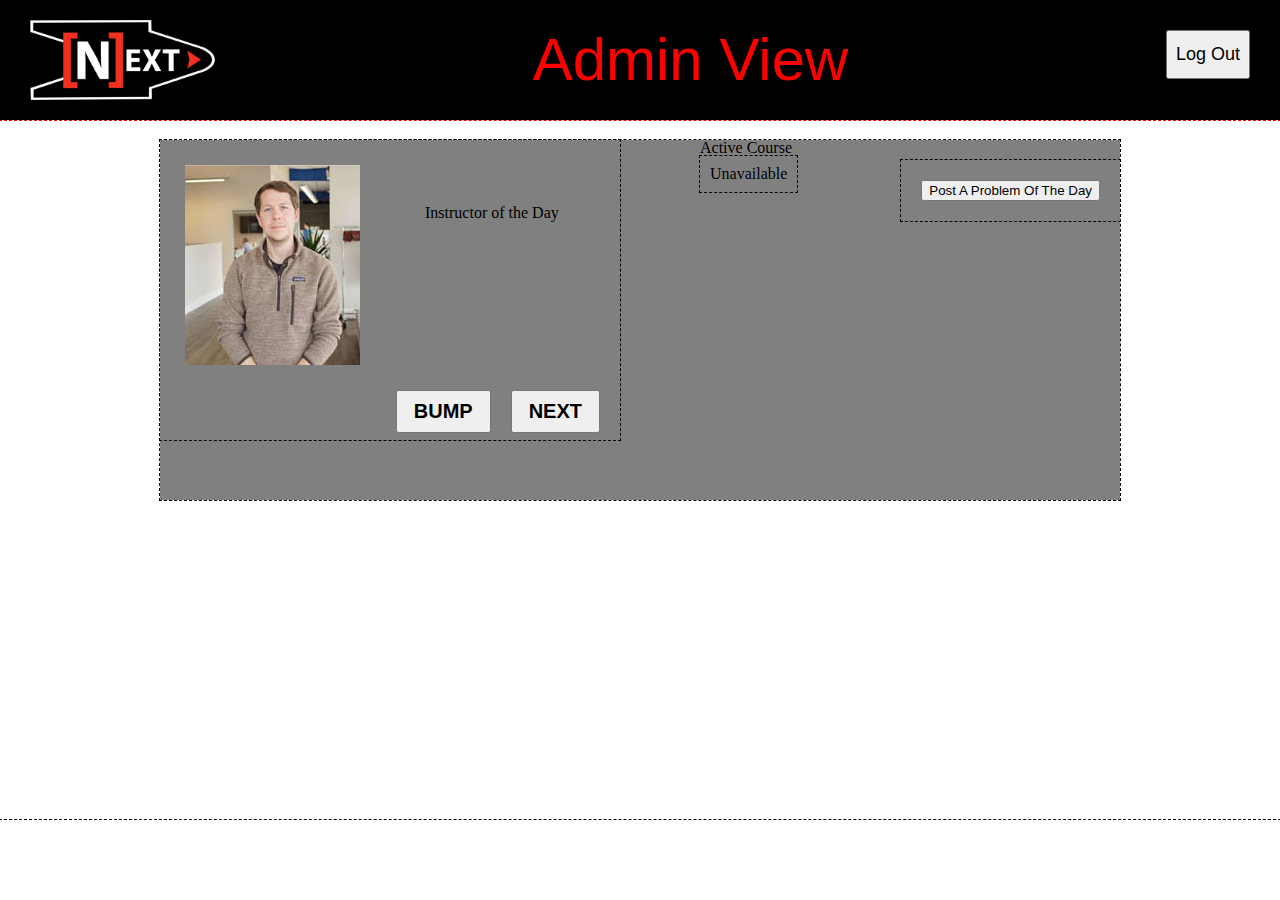
==== admin_ta.html @ 1b2bc385 "student queue local storage working" ====
<!DOCTYPE html>
<html>
  <head>
    <title>NEXT! TA Help System - Admin</title>
    <link href="https://fonts.googleapis.com/css?family=Montserrat" rel="stylesheet">
    <link rel="stylesheet" href="css/reset.css">
    <link rel="stylesheet" href="css/style.css">
    <link rel="stylesheet" href="css/admin_ta.css">
  </head>
  <body>
    <header>
      <div>
        <img id="header_logo" src="images/NEXT.png">
      </div>
        <button id="log_out_btn">Log Out</button>
      <h1>Admin View</h1>
    </header>
    <main>
      <section class="ta_view_left">
        <section class="student_info_card">
          <div id="user_image_wrap">
            <img src="images/brian_nations.jpg">
          </div>
          <h3 id="student_name">Instructor of the Day</h3>
        <div>
          <button id="next">NEXT</button>
          <button id="bump">BUMP</button>
        <div>
        </section>
      </section>
      <section id="active_course">
        <p>Active Course</p>
        <ul id="active_course_ul" data-value="Unavailable">
          <li class="drop_heading"> Unavailable
            <ul class="drop_items">
              <li>Unavailable</li>
            </ul>
          </li>
        </ul>
      </section>
      <section class="ta_view_right">
        <section class="admin_ta_q">
          <ol id="queue" class="admin_ta">
          </ol>
        </section>
        <section class="problem_otd">
          <button id="problem_otd_button">Post A Problem Of The Day</button>
            <div id="potd_overlay"></div>
            <div id="potd_popup">
              <form id="potd_form">
                <fieldset>
                  <input type="text" name="potd_text" placeholder="Problem of the Day">
                </fieldset>
                <button id="submit_potd" type="submit">Post</button>
                <button id="cancel_potd">Cancel</button>
              </form>
            </div>
        </section>
      </section>
      <div class="clearFix"></div>
    </main>
    <footer>
    </footer>
    <script src="js/potd.js"></script>
    <script src="js/app.js"></script>
    <script src="js/admin.js"></script>

  </body>
</html>
---- css/style.css ----
header {
	width:100%;
	position:fixed;
	height:120px;
	top: 0;
	background: #000;
  color: red;
	outline: 1px dashed;
}

header h1 {
  font-family: helvetica;
	font-size: 60px;
	margin: 30px;
	text-align: center;
}

#header_logo {
	margin: 20px 30px;
	float: left;
	height: 80px;
	/*width: 100px;*/
	/*outline: 1px dashed;*/
}

#log_out_btn {
	float: right;
	padding: 12px 8px;
	font-size: 18px;
	margin: 30px;
}

main {
	background-color: grey;
	width: 960px;
	height: 100%;
	margin: 140px auto;
	outline: 1px dashed;
}

h1#login_header {
	font-family: helvetica;
	font-size: 60px;
	margin: 30px;
	text-align: center;
	color: #000;
}

.problem_otd {
	padding: 20px;
	margin: 0 auto;
	margin-top: 20px;
	outline: 1px dashed;
}

.problem_otd h2 {
	text-align: center;
	font-size: 20px;
	margin: 20px;
}

.problem_otd p {
	font-size: 16px;
	width: 1000px;
	margin: 0 auto;
	padding: 5px 10px;
}

#queue {
	width: 100%;
	line-height: 24px;
	margin: 20px auto;
}

#queue li, #available_ta li, #problem_type li{
	font-size: 18px;
	padding: 5px;
	text-align: left;
}

#queue li:nth-of-type(odd), #available_ta li:nth-of-type(odd), #problem_type li:nth-of-type(odd){
	outline: 1px dashed;
}

#queue li .course_focus, #available_ta li .course_focus {
	display: inline-block;
	width: 100px;
	margin-right:10px;
	font-weight: bold;
	text-align: right;
}

#queue li .course_num, #available_ta li .course_num{
	display: inline-block;
	width: 50px;
	margin-right:10px;
	font-weight: bold;
	text-align: right;
}

#queue li .name #available_ta li .name {
	display: inline-block;
	width: 160px;
	margin-right:30px;
	font-weight: bold;
	text-align: right;
}

#queue li .issue {
	display: inline-block;
	margin-right: 30px;
	text-align: right;
}

.clearFix {
	clear: both;
}

footer {
	height: 80px;
	width:100%;
 	position:fixed;
 	bottom: 0;
	background: #fff;
	outline: 1px dashed;
}

.pause {
	background: #F0F09D;
}
---- css/admin_ta.css ----
/* style sheet*/
.ta_view_right {
	float: right;
}

.ta_view_left {
	width:540px;
	height: 360px;
	float: left;
}

.student_info_card {
	width:460px;
	height: 300px;
	outline: 1px dashed;
}

#student_name {
	float: left;
	margin-top: 65px;
	margin-left: 40px;
}

.student_info_card div {
	clear:both;
	height: 200px;
}

#user_image_wrap {
	float:left;
	margin:25px;
	width: 175px;
	height: 200px;
	overflow: hidden;
}

#bump {
	padding:8px 16px;
	font-size: 20px;
	font-weight: bold;
	float: right;
	margin-right:20px;
}

#next{
	padding:8px 16px;
	font-size: 20px;
	font-weight: bold;
	float: right;
	margin-right:20px;
}

#active_course {
	float: left;
}

#active_course .drop_items {
	opacity: 0;
	height: 0;
	overflow: hidden;
}

#active_course .drop_items.active {
	opacity: 1;
	height: auto;
	overflow: auto;
	transition: 350ms all;
}

#active_course ul {
	cursor: pointer;
}

#active_course .drop_heading {
	padding:10px;
}

#active_course li {
	outline: 1px dashed;
	padding: 10px 0;
}

#potd_overlay {
  display: none;
  position: fixed;
  left: 0px;
  top: 0px;
  width: 100%;
  height: 100%;
  background: #000;
  opacity: 0.5;
  z-index: 9999;
}

#potd_popup {
  display: none;
  position: fixed;
  left: 50%;
  top: 50%;
  width: 300px;
  height: 150px;
  margin-top: -75px;
  margin-left: -150px;
  background: #fff;
  border: 2px solid #000;
  z-index: 99999;
}
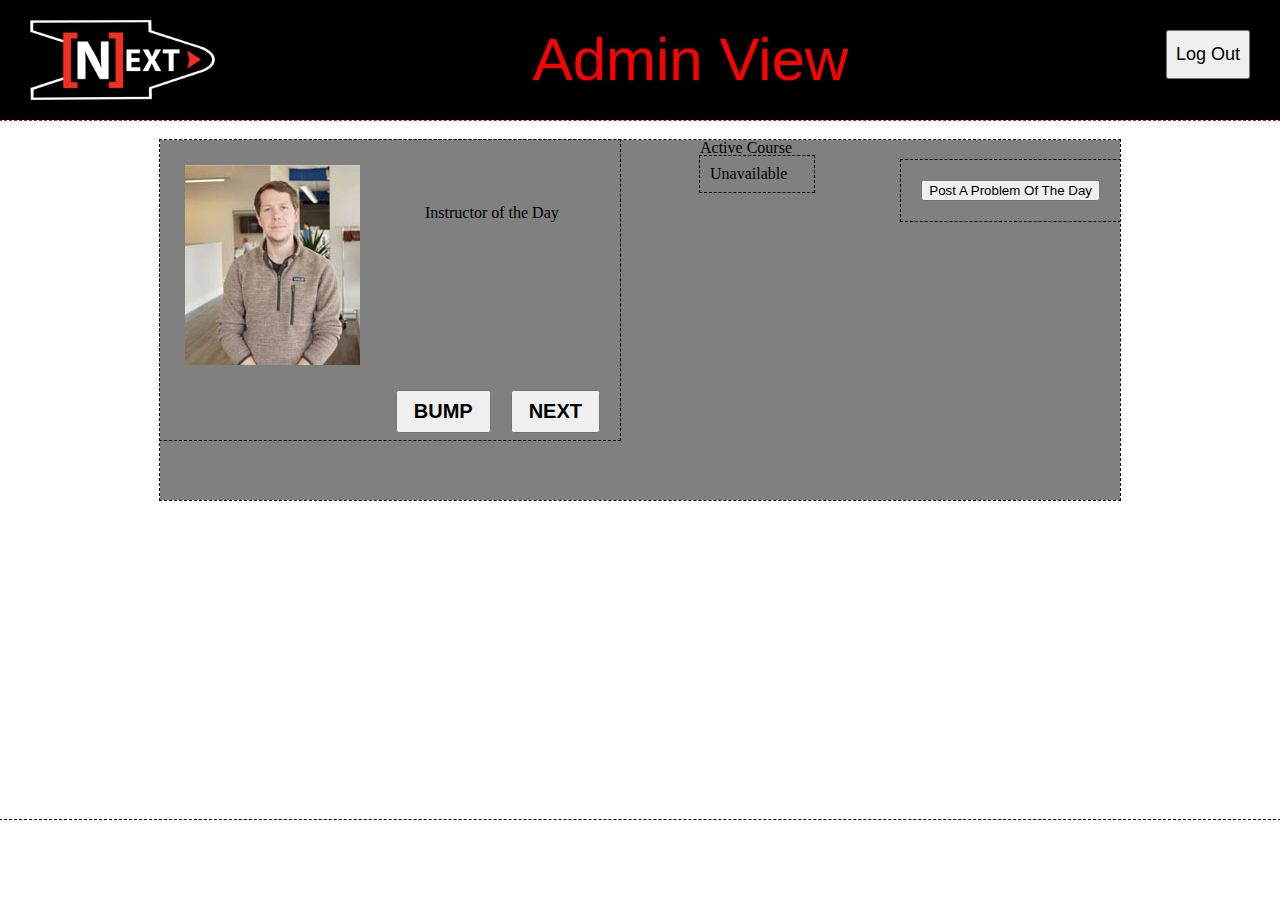
==== commit 7184bb2a: "cleaned up duplicate code" ====
--- a/admin_ta.html
+++ b/admin_ta.html
@@ -2,7 +2,6 @@
 <html>
   <head>
     <title>NEXT! TA Help System - Admin</title>
-    <link href="https://fonts.googleapis.com/css?family=Montserrat" rel="stylesheet">
     <link rel="stylesheet" href="css/reset.css">
     <link rel="stylesheet" href="css/style.css">
     <link rel="stylesheet" href="css/admin_ta.css">
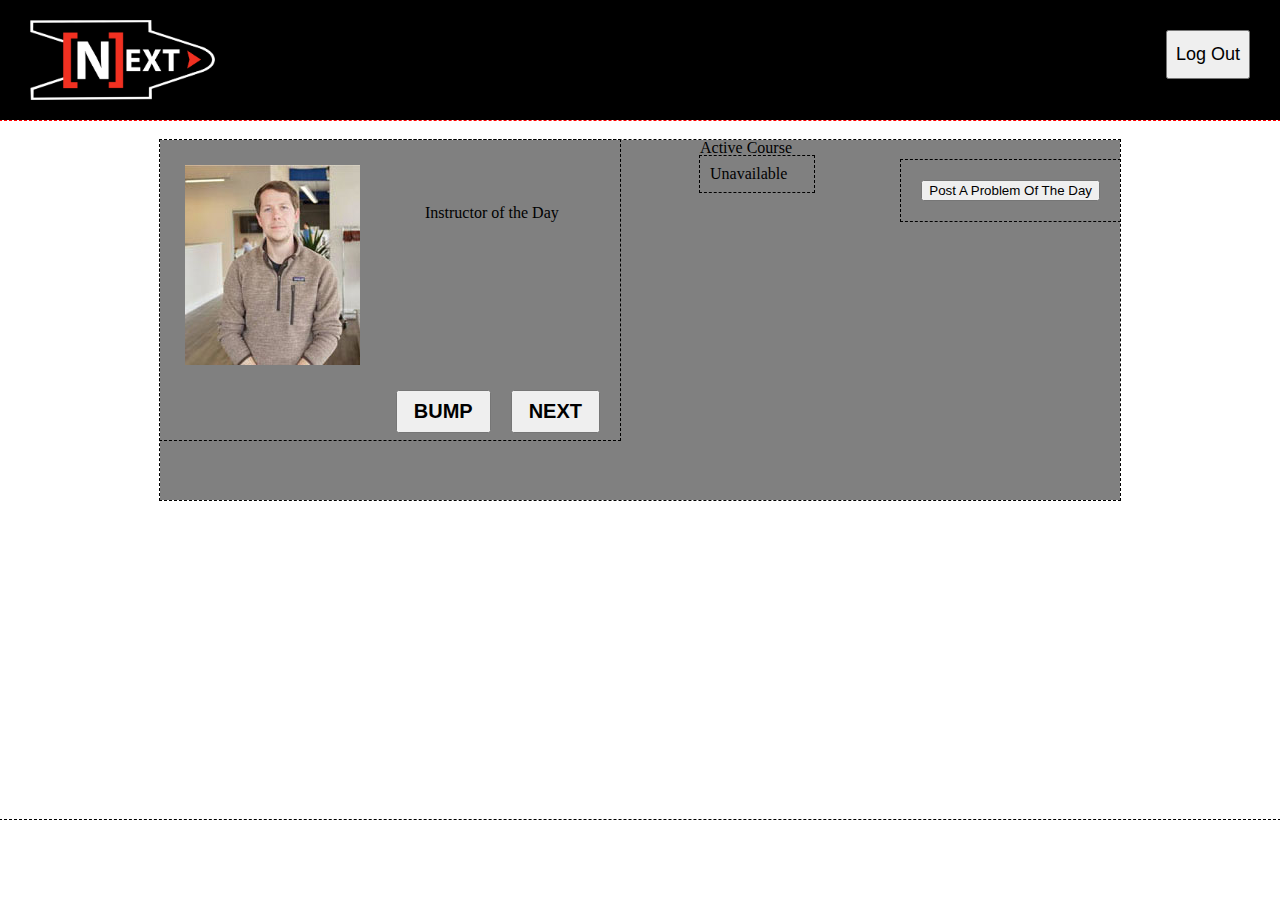
==== commit 68f8540b: "added TA name to header on adminpage" ====
--- a/admin_ta.html
+++ b/admin_ta.html
@@ -2,6 +2,7 @@
 <html>
   <head>
     <title>NEXT! TA Help System - Admin</title>
+    <link href="https://fonts.googleapis.com/css?family=Montserrat" rel="stylesheet">
     <link rel="stylesheet" href="css/reset.css">
     <link rel="stylesheet" href="css/style.css">
     <link rel="stylesheet" href="css/admin_ta.css">
@@ -12,7 +13,7 @@
         <img id="header_logo" src="images/NEXT.png">
       </div>
         <button id="log_out_btn">Log Out</button>
-      <h1>Admin View</h1>
+      <h1 id="admin_header"></h1>
     </header>
     <main>
       <section class="ta_view_left">
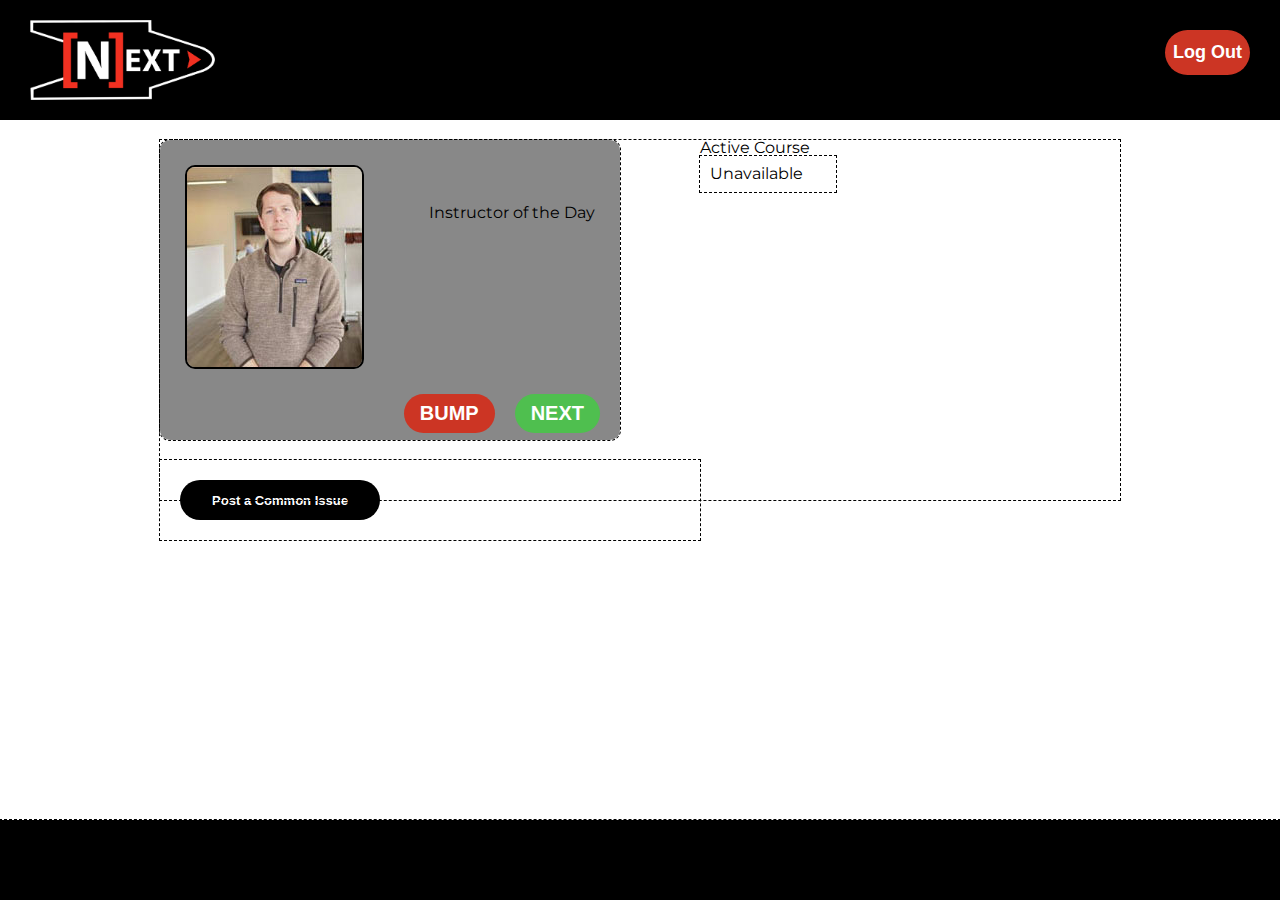
==== commit d9a69b6a: "made css changes and moved potd on html scaffold" ====
--- a/admin_ta.html
+++ b/admin_ta.html
@@ -27,6 +27,18 @@
           <button id="bump">BUMP</button>
         <div>
         </section>
+        <section class="problem_otd">
+          <button id="problem_otd_button">Post a Common Issue</button>
+            <div id="potd_overlay"></div>
+            <div id="potd_popup">
+              <form id="potd_form">
+                <textarea cols="47" rows="9" name="commonissues">
+                </textarea>
+                <button id="submit_potd" type="submit">Post</button>
+                <button id="cancel_potd">Cancel</button>
+              </form>
+            </div>
+        </section>
       </section>
       <section id="active_course">
         <p>Active Course</p>
@@ -43,19 +55,6 @@
           <ol id="queue" class="admin_ta">
           </ol>
         </section>
-        <section class="problem_otd">
-          <button id="problem_otd_button">Post A Problem Of The Day</button>
-            <div id="potd_overlay"></div>
-            <div id="potd_popup">
-              <form id="potd_form">
-                <fieldset>
-                  <input type="text" name="potd_text" placeholder="Problem of the Day">
-                </fieldset>
-                <button id="submit_potd" type="submit">Post</button>
-                <button id="cancel_potd">Cancel</button>
-              </form>
-            </div>
-        </section>
       </section>
       <div class="clearFix"></div>
     </main>
--- a/css/style.css
+++ b/css/style.css
@@ -4,15 +4,16 @@
 	height:120px;
 	top: 0;
 	background: #000;
-  color: red;
+  color: #fff;
 	outline: 1px dashed;
 }
 
 header h1 {
-  font-family: helvetica;
-	font-size: 60px;
-	margin: 30px;
-	text-align: center;
+	font-size: 50px;
+  margin: 30px;
+  text-align: center;
+  font-family: 'Monsterrat', sans-serif;
+  font-weight: bold;
 }
 
 #header_logo {
@@ -28,14 +29,21 @@
 	padding: 12px 8px;
 	font-size: 18px;
 	margin: 30px;
+	background-color: #cc3524;
+  color: #fff;
+  font-family: 'Monsterrat', sans-serif;
+  font-weight: bold;
+  border: none;
+  border-radius: 30px;
 }
 
 main {
-	background-color: grey;
+	background-color: #fff;
 	width: 960px;
 	height: 100%;
 	margin: 140px auto;
 	outline: 1px dashed;
+	font-family: 'Montserrat', sans-serif;
 }
 
 h1#login_header {
@@ -121,7 +129,7 @@
 	width:100%;
  	position:fixed;
  	bottom: 0;
-	background: #fff;
+	background-color: #000;
 	outline: 1px dashed;
 }
 
--- a/css/admin_ta.css
+++ b/css/admin_ta.css
@@ -13,6 +13,8 @@
 	width:460px;
 	height: 300px;
 	outline: 1px dashed;
+	background: #888;
+	border-radius: 10px;
 }
 
 #student_name {
@@ -32,6 +34,8 @@
 	width: 175px;
 	height: 200px;
 	overflow: hidden;
+	border: 2px solid black;
+  border-radius: 10px;
 }
 
 #bump {
@@ -40,6 +44,10 @@
 	font-weight: bold;
 	float: right;
 	margin-right:20px;
+	background-color: #cc3524;
+	border: none;
+	border-radius: 30px;
+	color: #fff;
 }
 
 #next{
@@ -48,6 +56,11 @@
 	font-weight: bold;
 	float: right;
 	margin-right:20px;
+	font-family: 'Monsterrat', sans-serif;
+  background-color: #4fbf4f;
+  color: #fff;
+  border: none;
+  border-radius: 30px;
 }
 
 #active_course {
@@ -80,6 +93,18 @@
 	padding: 10px 0;
 }
 
+button#problem_otd_button {
+	width: 200px;
+	height: 40px;
+	border: none;
+	border-radius: 30px;
+	background-color: #000;
+	color: #fff;
+	font-size: 13px;
+  font-family: 'Monsterrat', sans-serif;
+  font-weight: bold;
+}
+
 #potd_overlay {
   display: none;
   position: fixed;
@@ -97,7 +122,7 @@
   position: fixed;
   left: 50%;
   top: 50%;
-  width: 300px;
+  width: 304px;
   height: 150px;
   margin-top: -75px;
   margin-left: -150px;
@@ -105,3 +130,19 @@
   border: 2px solid #000;
   z-index: 99999;
 }
+
+form#potd_form input{
+	width: 294px;
+  height: 120px;
+}
+
+button#submit_potd{
+	margin-top: 3px;
+	margin-left: 90px;
+	background-color: #4fbf4f;
+	color: #fff;
+	border: none;
+	border-radius: 30px;
+	width: 70px;
+	font-size: 12px;
+}
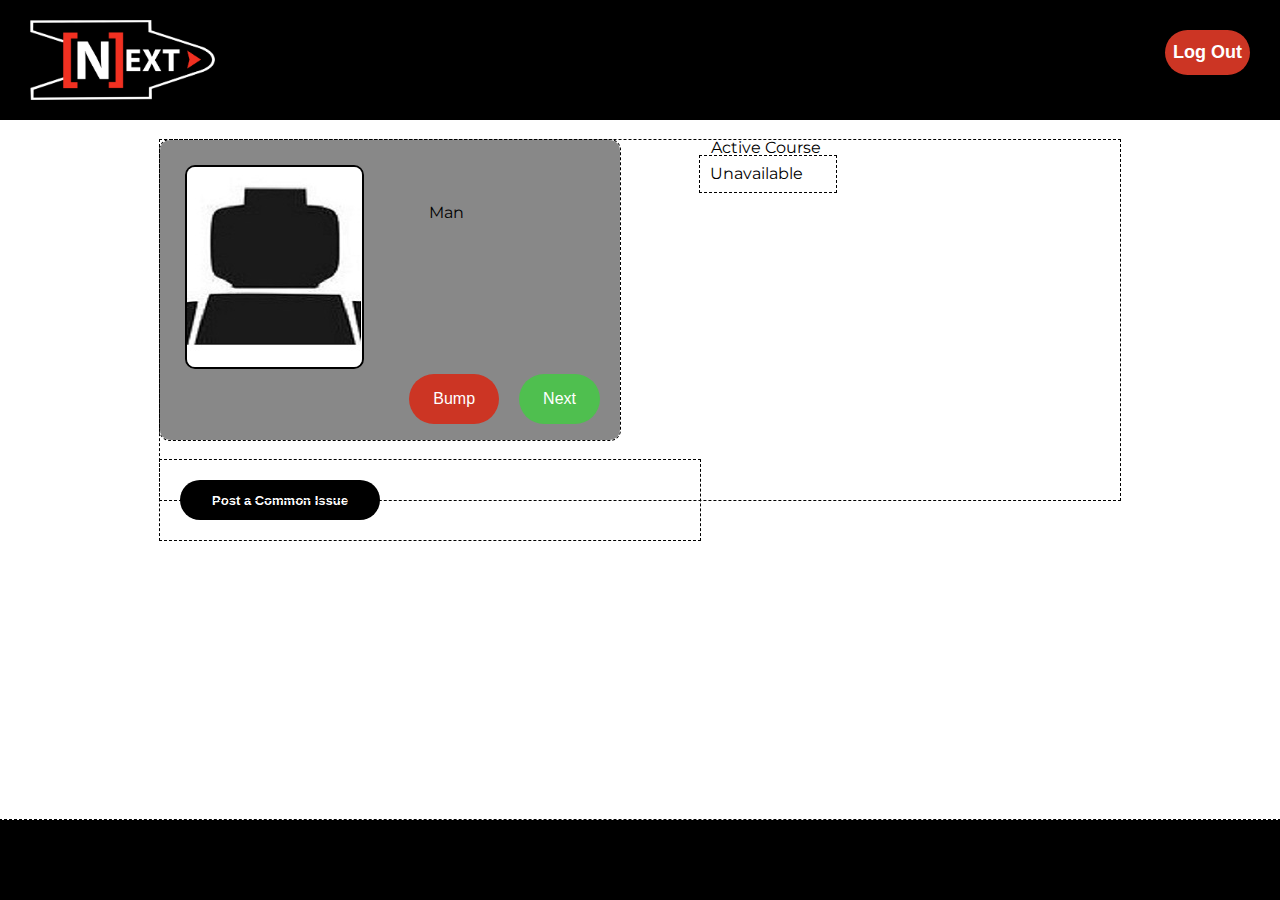
==== commit 9726d76d: "button hover states" ====
--- a/admin_ta.html
+++ b/admin_ta.html
@@ -1,7 +1,7 @@
 <!DOCTYPE html>
 <html>
   <head>
-    <title>NEXT! TA Help System - Admin</title>
+    <title>Next! TA Help System - Admin</title>
     <link href="https://fonts.googleapis.com/css?family=Montserrat" rel="stylesheet">
     <link rel="stylesheet" href="css/reset.css">
     <link rel="stylesheet" href="css/style.css">
@@ -23,8 +23,8 @@
           </div>
           <h3 id="student_name">Instructor of the Day</h3>
         <div>
-          <button id="next">NEXT</button>
-          <button id="bump">BUMP</button>
+          <button id="next">Next</button>
+          <button id="bump">Bump</button>
         <div>
         </section>
         <section class="problem_otd">
--- a/css/style.css
+++ b/css/style.css
@@ -120,6 +120,11 @@
 	text-align: right;
 }
 
+button {
+	outline: none;
+	cursor: pointer;
+}
+
 .clearFix {
 	clear: both;
 }
--- a/css/admin_ta.css
+++ b/css/admin_ta.css
@@ -40,22 +40,30 @@
 
 #bump {
 	padding:8px 16px;
-	font-size: 20px;
-	font-weight: bold;
+	font-size: 16px;
+	/*font-weight: bold;*/
 	float: right;
 	margin-right:20px;
+	margin-top: -20px;
+	padding: 1em 1.5em;
 	background-color: #cc3524;
 	border: none;
 	border-radius: 30px;
 	color: #fff;
 }
 
+#bump:hover {
+	background-color: #b62f20;
+}
+
 #next{
 	padding:8px 16px;
-	font-size: 20px;
-	font-weight: bold;
+	font-size: 16px;
+	/*font-weight: bold;*/
 	float: right;
 	margin-right:20px;
+	margin-top: -20px;
+	padding: 1em 1.5em;
 	font-family: 'Monsterrat', sans-serif;
   background-color: #4fbf4f;
   color: #fff;
@@ -63,8 +71,16 @@
   border-radius: 30px;
 }
 
+#next:hover{
+  background-color: #3f9f3f;
+}
+
 #active_course {
 	float: left;
+}
+
+#active_course p {
+	margin-left: 11px;
 }
 
 #active_course .drop_items {
@@ -122,8 +138,8 @@
   position: fixed;
   left: 50%;
   top: 50%;
-  width: 304px;
-  height: 150px;
+  width: 396px;
+  height: 200px;
   margin-top: -75px;
   margin-left: -150px;
   background: #fff;
@@ -132,13 +148,24 @@
 }
 
 form#potd_form input{
-	width: 294px;
-  height: 120px;
+	/*width: 294px;
+  height: 120px;*/
+	padding-top: 0;
+	padding-left: 0;
+	line-height: 1em;
+}
+
+form#potd_form textarea{
+	background-color: #e0ddd1;
+  border: none;
+  border-radius: 0;
+	font-family: 'Monsterrat', sans-serif;
+  font-size: 16px;
 }
 
 button#submit_potd{
 	margin-top: 3px;
-	margin-left: 90px;
+	margin-left: 125px;
 	background-color: #4fbf4f;
 	color: #fff;
 	border: none;
@@ -146,3 +173,13 @@
 	width: 70px;
 	font-size: 12px;
 }
+
+button#cancel_potd{
+	border: none;
+  border-radius: 30px;
+  width: 70px;
+  font-size: 12px;
+  font-family: 'Monsterrat', sans-serif;
+  background-color: #cc3524;
+  color: #fff;
+}
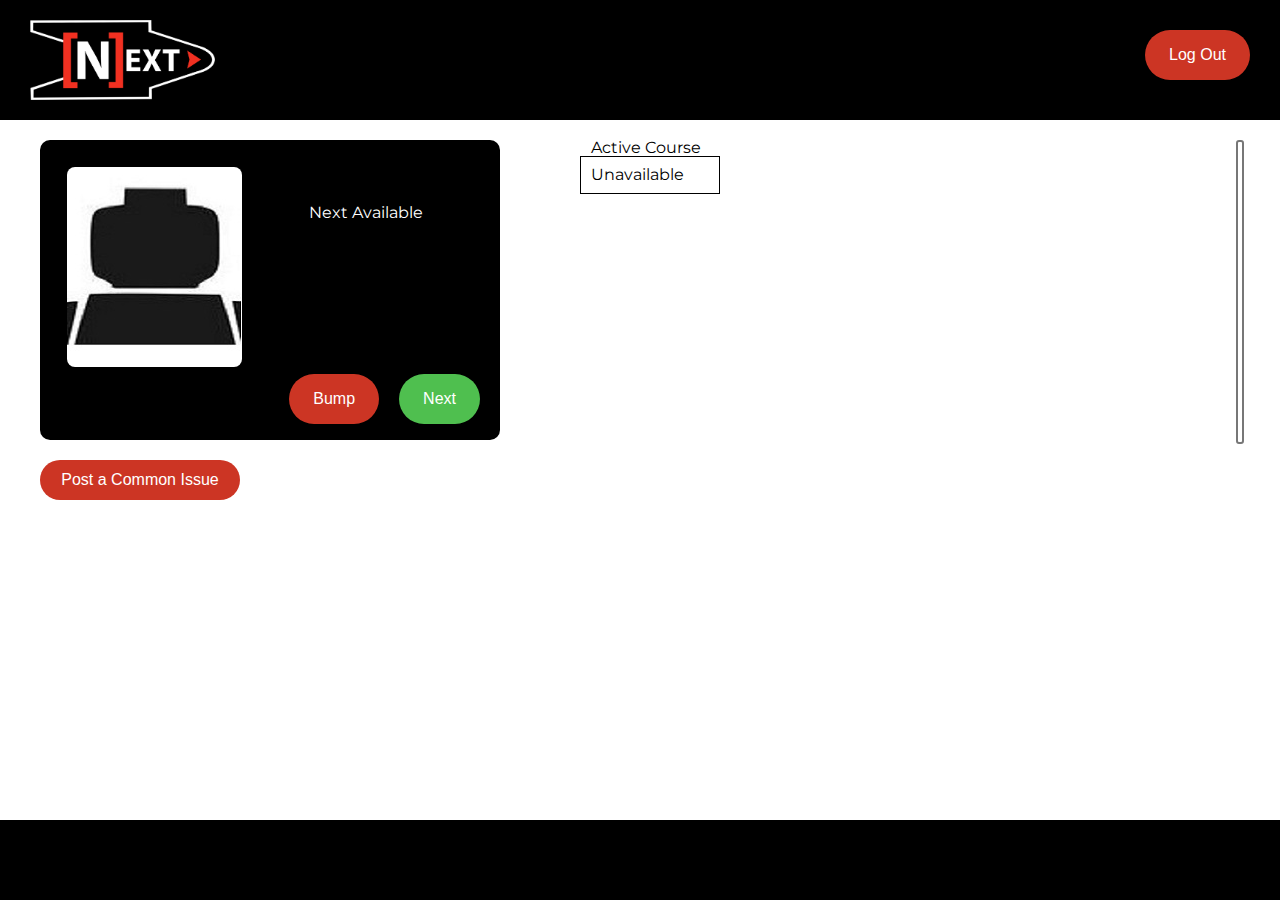
==== commit cff31728: "styling" ====
--- a/admin_ta.html
+++ b/admin_ta.html
@@ -27,7 +27,7 @@
           <button id="bump">Bump</button>
         <div>
         </section>
-        <section class="problem_otd">
+        <section class="problem_otd_admin">
           <button id="problem_otd_button">Post a Common Issue</button>
             <div id="potd_overlay"></div>
             <div id="potd_popup">
--- a/css/style.css
+++ b/css/style.css
@@ -5,7 +5,7 @@
 	top: 0;
 	background: #000;
   color: #fff;
-	outline: 1px dashed;
+	z-index: 9;
 }
 
 header h1 {
@@ -21,28 +21,26 @@
 	float: left;
 	height: 80px;
 	/*width: 100px;*/
-	/*outline: 1px dashed;*/
 }
 
 #log_out_btn {
 	float: right;
-	padding: 12px 8px;
-	font-size: 18px;
+	padding: 8px 16px;
+	font-size: 16px;
 	margin: 30px;
 	background-color: #cc3524;
   color: #fff;
   font-family: 'Monsterrat', sans-serif;
-  font-weight: bold;
   border: none;
   border-radius: 30px;
+  padding: 1em 1.5em;
 }
 
 main {
 	background-color: #fff;
-	width: 960px;
+	width: 1200px;
 	height: 100%;
 	margin: 140px auto;
-	outline: 1px dashed;
 	font-family: 'Montserrat', sans-serif;
 }
 
@@ -55,21 +53,24 @@
 }
 
 .problem_otd {
-	padding: 20px;
+	/*padding: 20px;*/
 	margin: 0 auto;
 	margin-top: 20px;
-	outline: 1px dashed;
+	border: 1px solid #d3d3d3
 }
 
 .problem_otd h2 {
 	text-align: center;
 	font-size: 20px;
-	margin: 20px;
+	margin: 10px 0 5px 0;
+	font-weight: bold;
+	line-height: 1.1;
 }
 
 .problem_otd p {
-	font-size: 16px;
-	width: 1000px;
+	font-size: 14px;
+	font-family: Helvetica;
+	line-height: 1.5em;
 	margin: 0 auto;
 	padding: 5px 10px;
 }
@@ -77,42 +78,85 @@
 #queue {
 	width: 100%;
 	line-height: 24px;
-	margin: 20px auto;
+	margin: 0 auto;
+	border: 2px solid #777;
+	border-radius: 3px;
+	height: 300px;
+	overflow-y: scroll;
 }
 
-#queue li, #available_ta li, #problem_type li{
+#queue span{
+	display: inline-block;
+}
+
+#queue li:nth-of-type(odd){
+	background-color: #F2F2F2;
+}
+
+#queue li{
+	font-size: 16px;
+	padding: 5px 5px 5px 10px;
+	text-align: left;
+}
+
+#queue span {
+	overflow: hidden;
+	vertical-align: top;
+	white-space: nowrap;
+	text-overflow: ellipsis;
+}
+
+#queue span:first-of-type{
+	margin-left: 10px;
+	width: 160px;
+}
+
+#queue .problemType{
+	width: 140px;
+}
+
+#queue .RequestedTA {
+	width: 140px;
+}
+
+#queue .time {
+	float: right;
+	margin-right: 10px;
+}
+
+/*#queue li, #available_ta li, #problem_type li{
 	font-size: 18px;
 	padding: 5px;
 	text-align: left;
-}
+}*/
 
-#queue li:nth-of-type(odd), #available_ta li:nth-of-type(odd), #problem_type li:nth-of-type(odd){
+/*#queue li:nth-of-type(odd), #available_ta li:nth-of-type(odd), #problem_type li:nth-of-type(odd){
 	outline: 1px dashed;
-}
+}*/
 
-#queue li .course_focus, #available_ta li .course_focus {
+/*#queue li .course_focus, #available_ta li .course_focus {
 	display: inline-block;
 	width: 100px;
 	margin-right:10px;
 	font-weight: bold;
 	text-align: right;
-}
+}*/
 
-#queue li .course_num, #available_ta li .course_num{
+/*#queue li .course_num, #available_ta li .course_num{
 	display: inline-block;
 	width: 50px;
 	margin-right:10px;
 	font-weight: bold;
 	text-align: right;
-}
+}*/
 
-#queue li .name #available_ta li .name {
+/*#queue li .name #available_ta li .name {
 	display: inline-block;
 	width: 160px;
 	margin-right:30px;
 	font-weight: bold;
 	text-align: right;
-}
+}*/
 
 #queue li .issue {
 	display: inline-block;
@@ -135,7 +179,6 @@
  	position:fixed;
  	bottom: 0;
 	background-color: #000;
-	outline: 1px dashed;
 }
 
 .pause {
--- a/css/admin_ta.css
+++ b/css/admin_ta.css
@@ -12,8 +12,8 @@
 .student_info_card {
 	width:460px;
 	height: 300px;
-	outline: 1px dashed;
-	background: #888;
+	background: #000;
+	color: #fff;
 	border-radius: 10px;
 }
 
@@ -75,6 +75,11 @@
   background-color: #3f9f3f;
 }
 
+.problem_otd_admin {
+	margin: 0 auto;
+	margin-top: 20px;
+}
+
 #active_course {
 	float: left;
 }
@@ -105,7 +110,7 @@
 }
 
 #active_course li {
-	outline: 1px dashed;
+	border: 1px solid;
 	padding: 10px 0;
 }
 
@@ -114,11 +119,14 @@
 	height: 40px;
 	border: none;
 	border-radius: 30px;
-	background-color: #000;
-	color: #fff;
-	font-size: 13px;
+	background-color: #cc3524;
+	color: #fff;
+	font-size: 16px;
   font-family: 'Monsterrat', sans-serif;
-  font-weight: bold;
+}
+
+button#problem_otd_button:hover {
+	background-color: #b62f20;
 }
 
 #potd_overlay {
@@ -161,12 +169,13 @@
   border-radius: 0;
 	font-family: 'Monsterrat', sans-serif;
   font-size: 16px;
+	outline: none;
 }
 
 button#submit_potd{
 	margin-top: 3px;
 	margin-left: 125px;
-	background-color: #4fbf4f;
+	background-color: #cc3524;
 	color: #fff;
 	border: none;
 	border-radius: 30px;
@@ -174,12 +183,21 @@
 	font-size: 12px;
 }
 
+button#submit_potd:hover{
+	background-color: #b62f20;
+}
+
 button#cancel_potd{
 	border: none;
   border-radius: 30px;
+	border: 1px solid #cc3524;
   width: 70px;
   font-size: 12px;
   font-family: 'Monsterrat', sans-serif;
-  background-color: #cc3524;
-  color: #fff;
-}
+  background-color: #fff;
+  color: #cc3524;
+}
+
+button#cancel_potd:hover{
+  background-color: #fdf3f2;
+}
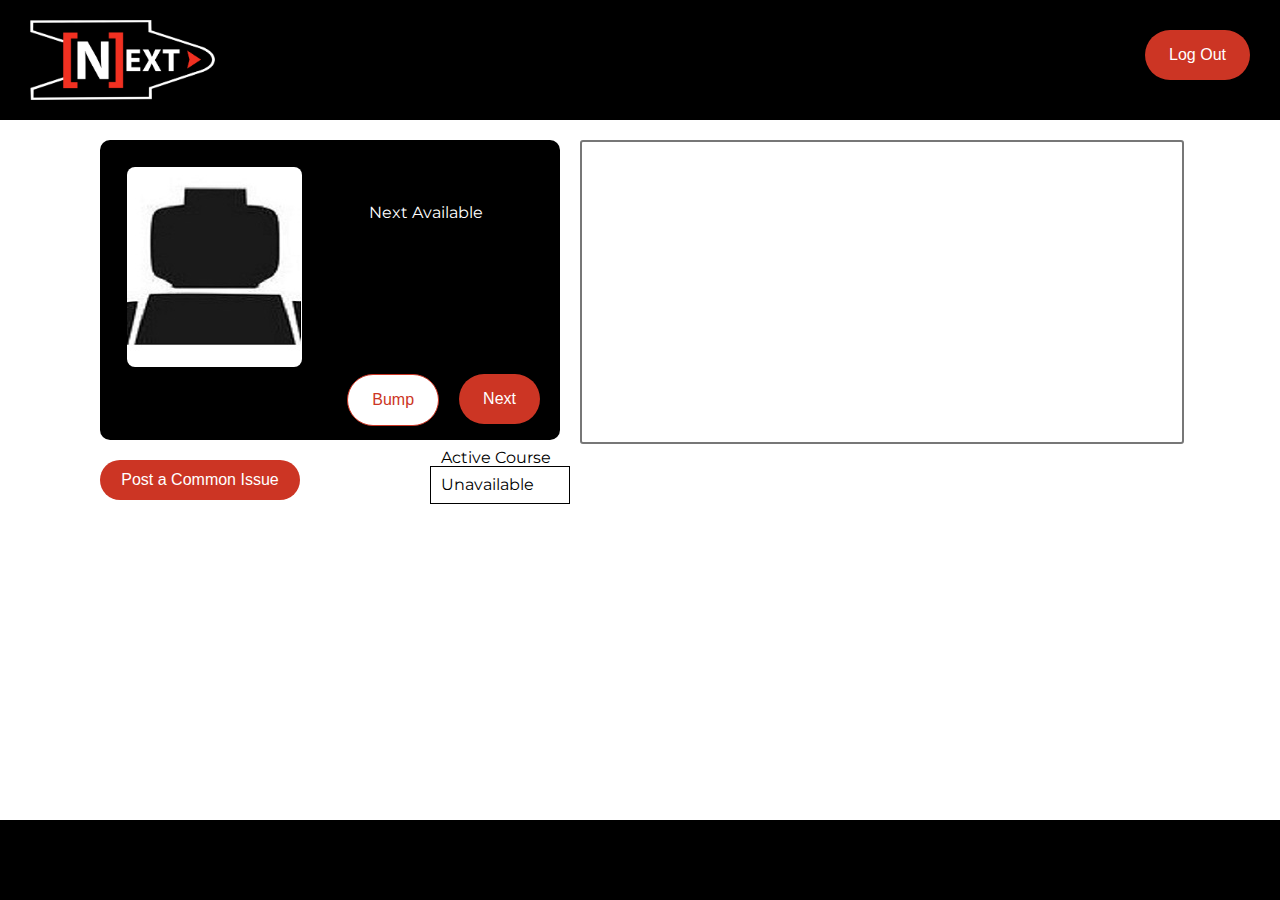
==== commit 9ca84cb8: "yet more button changes" ====
--- a/admin_ta.html
+++ b/admin_ta.html
@@ -39,16 +39,16 @@
               </form>
             </div>
         </section>
-      </section>
-      <section id="active_course">
-        <p>Active Course</p>
-        <ul id="active_course_ul" data-value="Unavailable">
-          <li class="drop_heading"> Unavailable
-            <ul class="drop_items">
-              <li>Unavailable</li>
-            </ul>
-          </li>
-        </ul>
+        <section id="active_course">
+          <p>Active Course</p>
+          <ul id="active_course_ul" data-value="Unavailable">
+            <li class="drop_heading"> Unavailable
+              <ul class="drop_items">
+                <li>Unavailable</li>
+              </ul>
+            </li>
+          </ul>
+        </section>
       </section>
       <section class="ta_view_right">
         <section class="admin_ta_q">
--- a/css/style.css
+++ b/css/style.css
@@ -38,7 +38,7 @@
 
 main {
 	background-color: #fff;
-	width: 1200px;
+	width: 1080px;
 	height: 100%;
 	margin: 140px auto;
 	font-family: 'Montserrat', sans-serif;
--- a/css/admin_ta.css
+++ b/css/admin_ta.css
@@ -1,10 +1,11 @@
 /* style sheet*/
 .ta_view_right {
 	float: right;
+	width: 600px;
 }
 
 .ta_view_left {
-	width:540px;
+	width:480px;
 	height: 360px;
 	float: left;
 }
@@ -46,14 +47,14 @@
 	margin-right:20px;
 	margin-top: -20px;
 	padding: 1em 1.5em;
-	background-color: #cc3524;
-	border: none;
+	background-color: #fff;
+	border: 1px solid #cc3524;
 	border-radius: 30px;
-	color: #fff;
+	color: #cc3524;
 }
 
 #bump:hover {
-	background-color: #b62f20;
+	background-color: #fdf3f2;
 }
 
 #next{
@@ -65,23 +66,26 @@
 	margin-top: -20px;
 	padding: 1em 1.5em;
 	font-family: 'Monsterrat', sans-serif;
-  background-color: #4fbf4f;
+  background-color: #cc3524;
   color: #fff;
   border: none;
   border-radius: 30px;
 }
 
 #next:hover{
-  background-color: #3f9f3f;
+  background-color: #b62f20;
 }
 
 .problem_otd_admin {
 	margin: 0 auto;
 	margin-top: 20px;
+	float: left;
+	/*width: 300px;*/
 }
 
 #active_course {
-	float: left;
+	float: right;
+	margin: 10px;
 }
 
 #active_course p {
